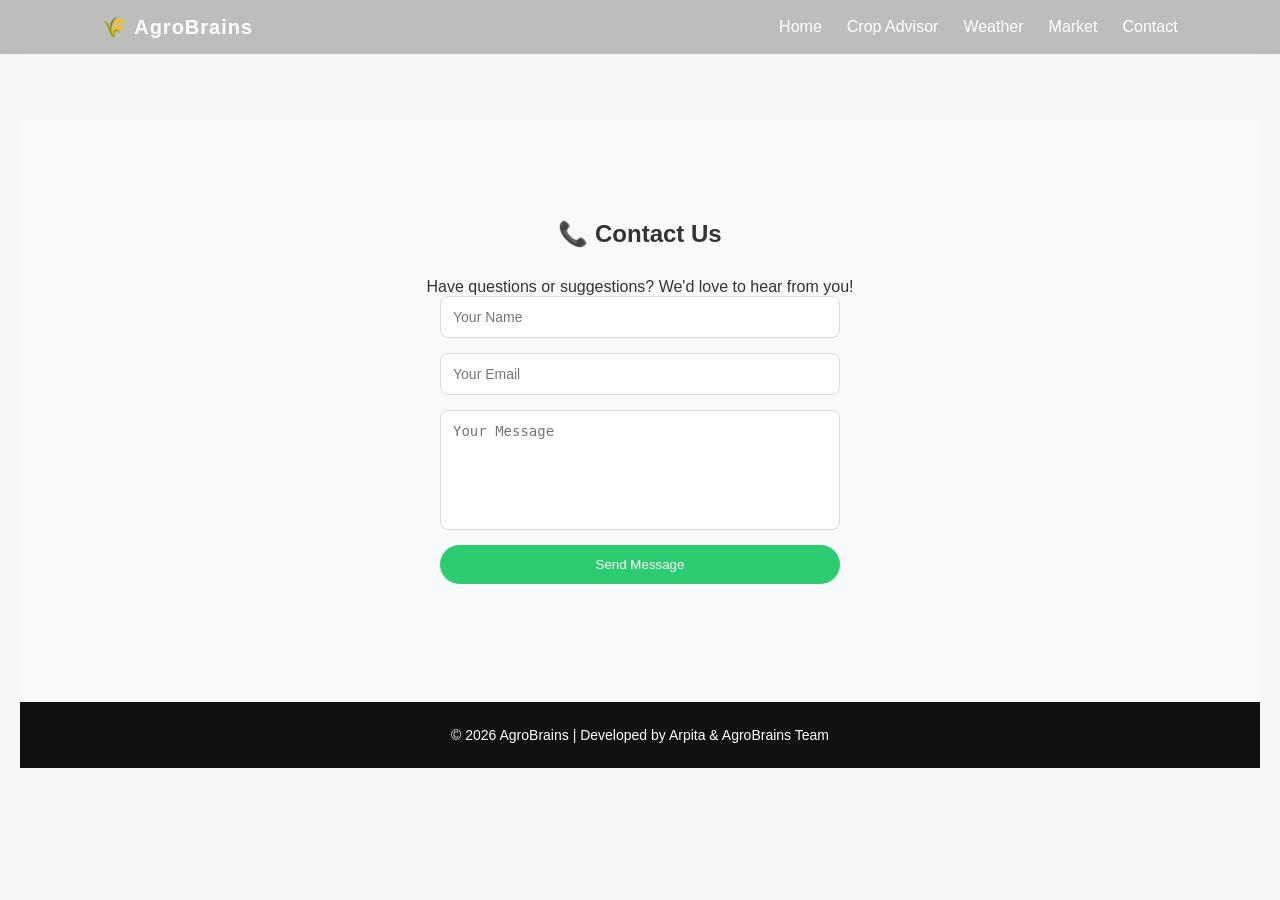
==== contact.html @ b31aed39 "Add files via upload" ====
<!DOCTYPE html>
<html lang="en">
<head>
<meta charset="UTF-8">
<meta name="viewport" content="width=device-width, initial-scale=1.0">

<title>AgroBrains - Contact</title>

<link rel="stylesheet" href="style.css">
</head>

<body>

<!-- NAVBAR -->

<nav>
    <div class="logo">🌾 AgroBrains</div>

    <div class="hamburger" id="hamburger">
        ☰
    </div>

    <ul id="nav-links">
        <li><a href="index.html">Home</a></li>
        <li><a href="crops.html">Crop Advisor</a></li>
        <li><a href="weather.html">Weather</a></li>
        <li><a href="market.html">Market</a></li>
        <li><a href="contact.html">Contact</a></li>
    </ul>
</nav>


<!-- CONTACT SECTION -->

<section class="contact" style="margin-top:100px;">

<h2>📞 Contact Us</h2>

<p>Have questions or suggestions? We'd love to hear from you!</p>

<form onsubmit="submitForm(event)">

<input type="text" id="name" placeholder="Your Name" required>

<input type="email" id="email" placeholder="Your Email" required>

<textarea id="message" placeholder="Your Message" required></textarea>

<button type="submit">Send Message</button>

</form>

<br>

<p id="form-msg"></p>

</section>


<!-- FOOTER -->

<footer>
<p>© 2026 AgroBrains | Developed by Arpita & AgroBrains Team</p>
</footer>


<script src="script.js"></script>

</body>
</html>
---- style.css ----
/* ===============================
   GLOBAL RESET
=================================*/

* {
    margin: 0;
    padding: 0;
    box-sizing: border-box;
}

html {
    scroll-behavior: smooth;
}

body {
    font-family: 'Poppins', sans-serif;
    background: #f8f9fa;
    color: #333;
}


/* ===============================
   NAVBAR
=================================*/

nav {
    position: fixed;
    width: 100%;
    top: 0;
    left: 0;
    padding: 15px 8%;
    display: flex;
    justify-content: space-between;
    align-items: center;
    background: rgba(106, 106, 104, 0.4);
    backdrop-filter: blur(8px);
    z-index: 1000;
}

.logo {
    color: #ffffff;
    font-weight: 700;
    letter-spacing: 1px;
    font-size: 20px;
}

nav ul {
    list-style: none;
    display: flex;
    gap: 25px;
}

nav ul li a {
    text-decoration: none;
    color: white;
    font-weight: 500;
    transition: 0.3s ease;
}

nav ul li a:hover {
    color: #2ecc71;
}

/* Hamburger (Hidden by default) */
.hamburger {
    display: none;
    font-size: 28px;
    color: white;
    cursor: pointer;
}


/* ===============================
   HERO SECTION
=================================*/

.hero {
    position: relative;
    height: 100vh;
    background: url('https://images.unsplash.com/photo-1500937386664-56d1dfef3854')
        no-repeat center center/cover;
    display: flex;
    justify-content: center;
    align-items: center;
    text-align: center;
    padding: 0 20px;
}

.hero::before {
    content: "";
    position: absolute;
    width: 100%;
    height: 100%;
    background: linear-gradient(
        to bottom,
        rgba(98, 92, 92, 0.45),
        rgba(45, 43, 43, 0.35)
    );
    top: 0;
    left: 0;
}

.hero-content {
    position: relative;
    z-index: 2;
    color: white;
    transform: translateY(-60px);
}

.hero-content h1 {
    font-size: 52px;
    margin-bottom: 15px;
}

.hero-content p {
    font-size: 18px;
    margin-bottom: 30px;
}

.hero-content a {
    display: inline-block;
    background: #2ecc71;
    padding: 14px 34px;
    border-radius: 40px;
    color: white;
    text-decoration: none;
    font-weight: 500;
    transition: 0.3s ease;
    box-shadow: 0 5px 15px rgba(0,0,0,0.2);
}

.hero-content a:hover {
    background: #27ae60;
    transform: translateY(-4px);
}


/* ===============================
   SERVICES SECTION
=================================*/

.services {
    padding: 140px 8%;
    text-align: center;
    background: linear-gradient(to bottom, #f8f9fa, #eef2f3);
}

.services h2 {
    font-size: 34px;
    margin-bottom: 50px;
}

.service-container {
    display: grid;
    grid-template-columns: repeat(auto-fit, minmax(280px, 1fr));
    gap: 30px;
}

.service-card{
    background: #ffffff;
    padding: 45px 35px;
    border-radius: 20px;
    transition: 0.4s ease;
    box-shadow: 0 15px 35px rgba(0,0,0,0.08);
}

.service-card h3{
    font-size: 22px;
    margin-bottom: 15px;
}
.service-card p {
    font-size: 14px;
    line-height: 1.6;
    color: #666;
}

.service-card:hover{
    transform: translateY(-10px);
    box-shadow: 0 25px 50px rgba(0,0,0,0.15);
}

/* ===============================
   STATS SECTION
=================================*/

.stats{
    background: #2ecc71;
    color: white;
    padding: 120px 8%;
    text-align: center;
}

.stats-container {
    display: flex;
    justify-content: space-around;
    flex-wrap: wrap;
    gap: 30px;
}

.stat h3 {
    font-size: 42px;
    margin-bottom: 10px;
}

.stat p {
    font-size: 16px;
}


/* ===============================
   CONTACT SECTION
=================================*/

.contact {
    padding: 100px 8%;
    text-align: center;
    background: #f8f9fa;
}

.contact h2 {
    margin-bottom: 30px;
}

.contact form {
    max-width: 500px;
    margin: auto;
    display: flex;
    flex-direction: column;
    gap: 15px;
}

.contact input,
.contact textarea {
    padding: 12px;
    border-radius: 8px;
    border: 1px solid #ddd;
    font-size: 14px;
}

.contact textarea {
    resize: none;
    height: 120px;
}

.contact button {
    background: #2ecc71;
    border: none;
    padding: 12px;
    border-radius: 30px;
    color: white;
    cursor: pointer;
    transition: 0.3s ease;
}

.contact button:hover {
    background: #27ae60;
}


/* ===============================
   FOOTER
=================================*/

footer {
    background: #111;
    color: white;
    padding: 25px;
    text-align: center;
    font-size: 14px;
}


/* ===============================
   SCROLL ANIMATION
=================================*/

.hidden {
    opacity: 0;
    transform: translateY(40px);
    transition: opacity 0.8s ease, transform 0.8s ease;
}

.show {
    opacity: 1;
    transform: translateY(0);
}


/* ===============================
   MOBILE RESPONSIVE
=================================*/

@media (max-width: 768px) {

    .hamburger {
        display: block;
    }

    nav ul {
        position: absolute;
        top: 65px;
        left: 0;
        width: 100%;
        background: rgba(0, 0, 0, 0.9);
        flex-direction: column;
        align-items: center;
        gap: 20px;
        padding: 20px 0;
        display: none;
    }

    nav ul.active {
        display: flex;
    }

    .hero-content h1 {
        font-size: 32px;
    }

    .hero-content p {
        font-size: 15px;
    }

    .stats-container {
        flex-direction: column;
    }
}

/* WEATHER PAGE */

.weather-page{
    padding:140px 8%;
    text-align:center;
}

.weather-box{
    max-width:400px;
    margin:auto;
    background:white;
    padding:40px;
    border-radius:15px;
    box-shadow:0 10px 25px rgba(0,0,0,0.1);
}

.weather-box input{
    width:100%;
    padding:12px;
    margin-bottom:15px;
    border-radius:8px;
    border:1px solid #ddd;
}

.weather-box button{
    width:100%;
    padding:12px;
    background:#2ecc71;
    color:white;
    border:none;
    border-radius:25px;
    cursor:pointer;
}

.weather-box button:hover{
    background:#27ae60;
}

#weather-result{
    margin-top:20px;
}
.market-table{
width: 60%;
margin: auto;
border-collapse: collapse;
background: white;
box-shadow: 0 10px 20px rgba(0,0,0,0.1);
}

.market-table th,
.market-table td{
padding: 15px;
border-bottom: 1px solid #ddd;
text-align: center;
}

.market-table th{
background: #2ecc71;
color: white;
}

.market-table tr:hover{
background: #f5f5f5;
}

#update-time{
margin-top:10px;
font-size:14px;
color:#555;
text-align:center;
}

#state{
padding:8px;
margin:15px 0;
font-size:16px;
border-radius:5px;
}

canvas {
background: white;
padding: 20px;
border-radius: 10px;
box-shadow: 0 4px 10px rgba(0,0,0,0.1);
}

/* Page background */

body{
font-family: Arial, sans-serif;
background: #f4f7f6;
text-align: center;
margin: 0;
padding: 20px;
}


/* Page heading */

h1{
color: #2e7d32;
margin-bottom: 20px;
}


/* Dropdown */

select{
padding: 8px 12px;
font-size: 16px;
border-radius: 6px;
border: 1px solid #ccc;
}


/* Table styling */

table{
margin: auto;
border-collapse: collapse;
width: 60%;
background: white;
box-shadow: 0 4px 10px rgba(0,0,0,0.1);
border-radius: 8px;
overflow: hidden;
}


th{
background: #2ecc71;
color: white;
padding: 12px;
font-size: 18px;
}


td{
padding: 12px;
font-size: 17px;
border-bottom: 1px solid #eee;
}


/* Last updated text */

#update-time{
margin-top: 10px;
font-size: 14px;
color: #555;
}


/* Chart container */

#priceChart{
max-width: 500px;
height: 250px;
margin: 30px auto;
display: block;
background: white;
padding: 15px;
border-radius: 10px;
box-shadow: 0 4px 10px rgba(0,0,0,0.1);
}
/* =========================
   DASHBOARD SECTION
========================= */

.dashboard{
padding: 100px 8%;
text-align: center;
background: #f4f7f6;
}

.dashboard h2{
font-size: 32px;
margin-bottom: 40px;
color: #2e7d32;
}

.dashboard-container{
display: grid;
grid-template-columns: repeat(auto-fit, minmax(250px, 1fr));
gap: 30px;
}

.card{
background: white;
padding: 30px;
border-radius: 15px;
box-shadow: 0 4px 15px rgba(0,0,0,0.1);
transition: 0.3s ease;
}

.card h3{
margin-bottom: 15px;
}

.card p{
font-size: 14px;
color: #555;
margin-bottom: 20px;
}

.card a{
display: inline-block;
background: #2ecc71;
color: white;
padding: 10px 20px;
border-radius: 25px;
text-decoration: none;
}

.card:hover{
transform: translateY(-10px);
box-shadow: 0 10px 25px rgba(0,0,0,0.2);
}
.contact form {
    max-width: 400px;
    margin: auto;
}

.contact input,
.contact textarea {
    width: 100%;
}
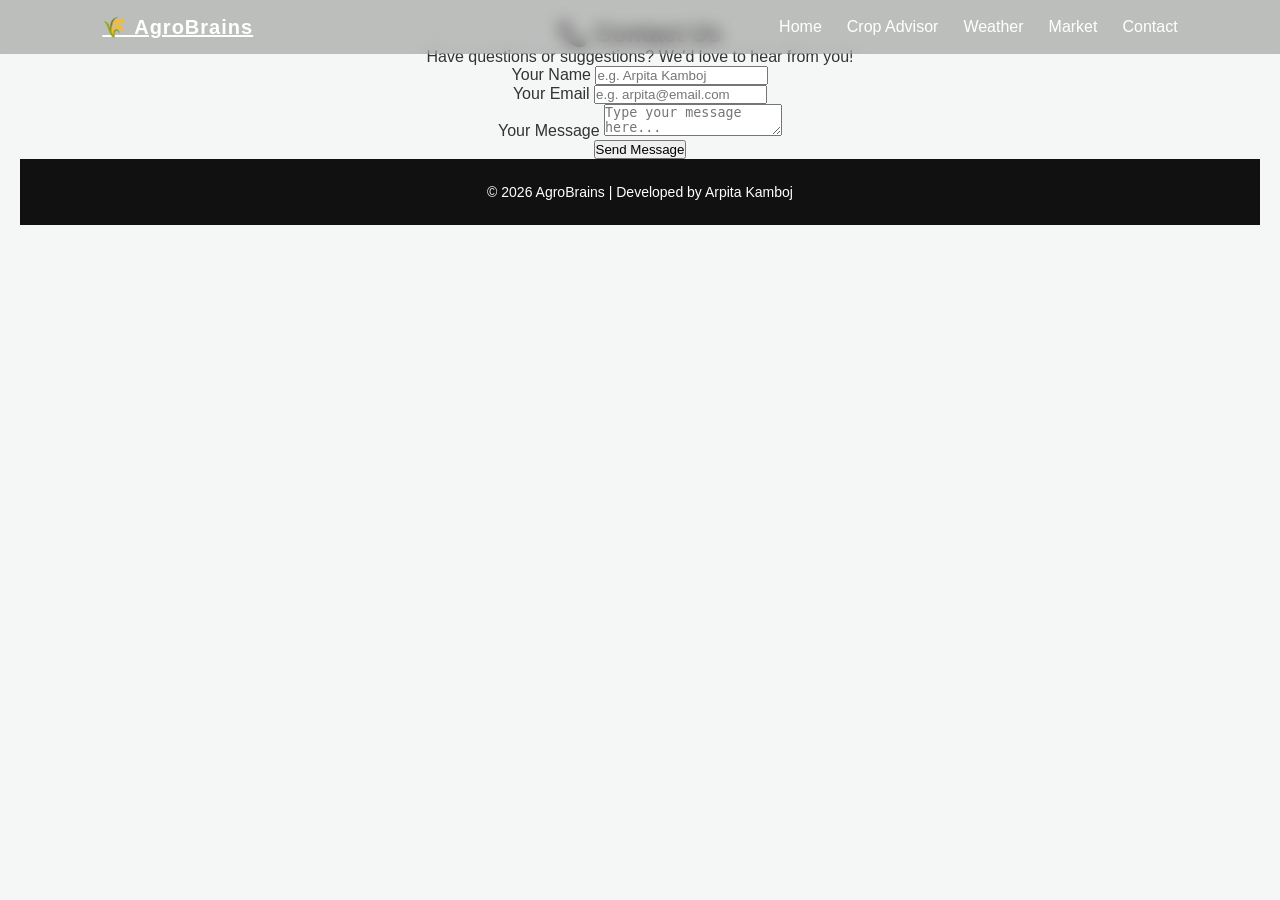
==== commit b235d9c0: "Revamp contact.html structure and styles Updated the contact form layout and styling." ====
--- a/contact.html
+++ b/contact.html
@@ -1,70 +1,53 @@
 <!DOCTYPE html>
 <html lang="en">
 <head>
-<meta charset="UTF-8">
-<meta name="viewport" content="width=device-width, initial-scale=1.0">
-
-<title>AgroBrains - Contact</title>
-
-<link rel="stylesheet" href="style.css">
+  <meta charset="UTF-8">
+  <meta name="viewport" content="width=device-width, initial-scale=1.0">
+  <title>AgroBrains - Contact</title>
+  <link rel="stylesheet" href="style.css">
 </head>
-
 <body>
 
-<!-- NAVBAR -->
-
 <nav>
-    <div class="logo">🌾 AgroBrains</div>
-
-    <div class="hamburger" id="hamburger">
-        ☰
-    </div>
-
-    <ul id="nav-links">
-        <li><a href="index.html">Home</a></li>
-        <li><a href="crops.html">Crop Advisor</a></li>
-        <li><a href="weather.html">Weather</a></li>
-        <li><a href="market.html">Market</a></li>
-        <li><a href="contact.html">Contact</a></li>
-    </ul>
+  <a href="index.html" class="logo">🌾 AgroBrains</a>
+  <button class="hamburger" id="hamburger" aria-label="Menu">☰</button>
+  <ul id="nav-links">
+    <li><a href="index.html">Home</a></li>
+    <li><a href="crops.html">Crop Advisor</a></li>
+    <li><a href="weather.html">Weather</a></li>
+    <li><a href="market.html">Market</a></li>
+    <li><a href="contact.html">Contact</a></li>
+  </ul>
 </nav>
 
+<main class="page-wrapper">
+  <h2 class="section-title" style="text-align:center">📞 Contact Us</h2>
+  <p class="section-sub" style="text-align:center">Have questions or suggestions? We'd love to hear from you!</p>
 
-<!-- CONTACT SECTION -->
-
-<section class="contact" style="margin-top:100px;">
-
-<h2>📞 Contact Us</h2>
-
-<p>Have questions or suggestions? We'd love to hear from you!</p>
-
-<form onsubmit="submitForm(event)">
-
-<input type="text" id="name" placeholder="Your Name" required>
-
-<input type="email" id="email" placeholder="Your Email" required>
-
-<textarea id="message" placeholder="Your Message" required></textarea>
-
-<button type="submit">Send Message</button>
-
-</form>
-
-<br>
-
-<p id="form-msg"></p>
-
-</section>
-
-
-<!-- FOOTER -->
+  <div class="form-card">
+    <form onsubmit="submitForm(event)">
+      <div class="form-group">
+        <label for="name">Your Name</label>
+        <input type="text" id="name" placeholder="e.g. Arpita Kamboj" required>
+      </div>
+      <div class="form-group">
+        <label for="email">Your Email</label>
+        <input type="email" id="email" placeholder="e.g. arpita@email.com" required>
+      </div>
+      <div class="form-group">
+        <label for="message">Your Message</label>
+        <textarea id="message" placeholder="Type your message here..." required></textarea>
+      </div>
+      <button type="submit" class="submit-btn">Send Message</button>
+    </form>
+    <div id="form-msg"></div>
+  </div>
+</main>
 
 <footer>
-<p>© 2026 AgroBrains | Developed by Arpita & AgroBrains Team</p>
+  <p>© 2026 <span>AgroBrains</span> | Developed by Arpita Kamboj</p>
 </footer>
 
-
 <script src="script.js"></script>
-
 </body>
-</html>+</html>
